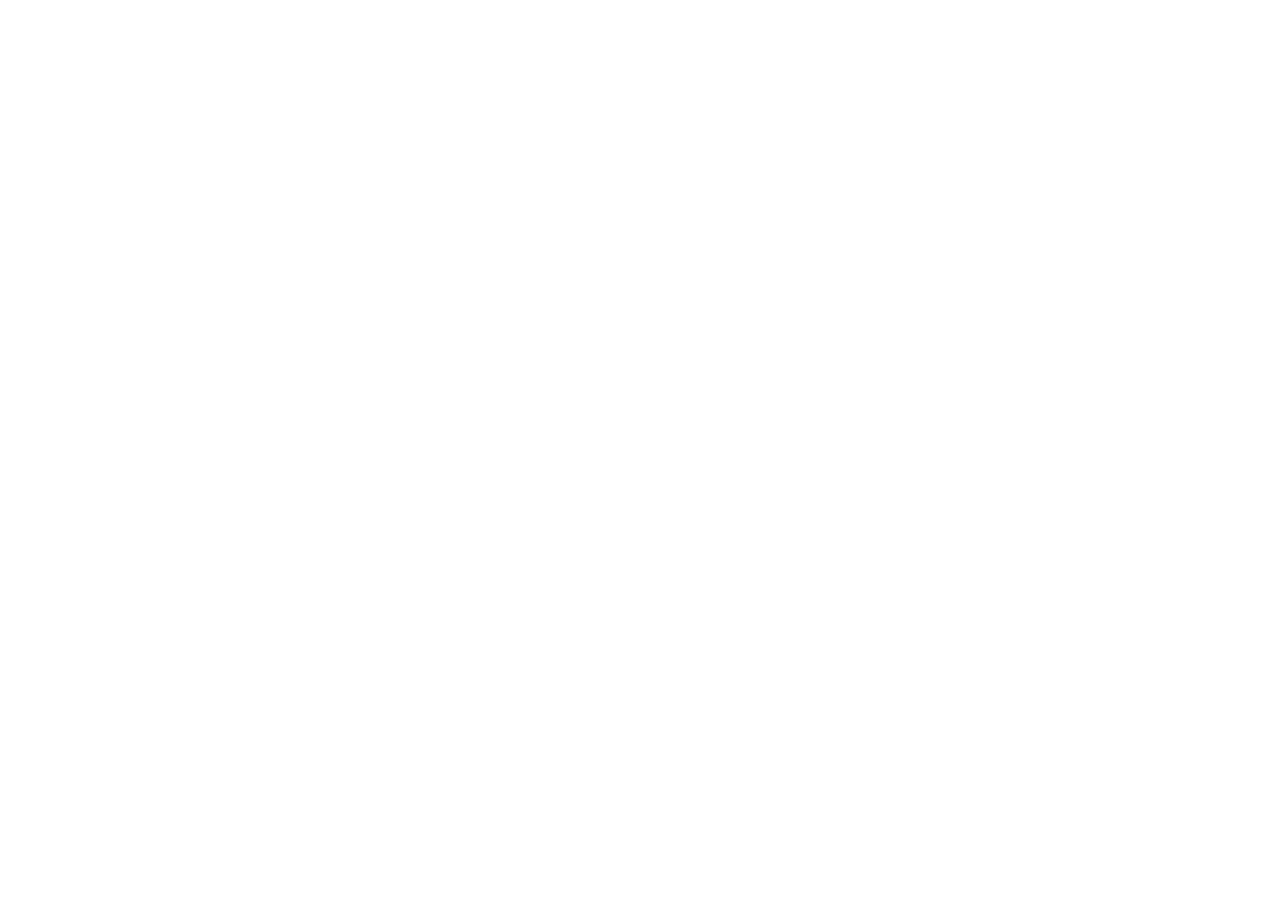
==== index.html @ 9d72e3db "js特訓班第51及52關,飯店房型查詢" ====
<!DOCTYPE html>
<html lang="zh-tw">
<head>
    <meta charset="UTF-8">
    <meta name="viewport" content="width=device-width, initial-scale=1.0">
    <title>訂房網</title>
    <link rel="stylesheet" href="./all.css">
</head>
<body>

    <div class="">

    <ul class="roomtype"></ul>

    </div>


    
    <script src="https://unpkg.com/axios/dist/axios.min.js"></script>
    <script src="./all.js"></script>    
</body>
</html>
---- all.css ----
/* http://meyerweb.com/eric/tools/css/reset/ 
   v2.0 | 20110126
   License: none (public domain)
*/

html, body, div, span, applet, object, iframe,
h1, h2, h3, h4, h5, h6, p, blockquote, pre,
a, abbr, acronym, address, big, cite, code,
del, dfn, em, img, ins, kbd, q, s, samp,
small, strike, strong, sub, sup, tt, var,
b, u, i, center,
dl, dt, dd, ol, ul, li,
fieldset, form, label, legend,
table, caption, tbody, tfoot, thead, tr, th, td,
article, aside, canvas, details, embed, 
figure, figcaption, footer, header, hgroup, 
menu, nav, output, ruby, section, summary,
time, mark, audio, video {
	margin: 0;
	padding: 0;
	border: 0;
	font-size: 100%;
	font: inherit;
	vertical-align: baseline;
}
/* HTML5 display-role reset for older browsers */
article, aside, details, figcaption, figure, 
footer, header, hgroup, menu, nav, section {
	display: block;
}
body {
	line-height: 1;
}
ol, ul {
	list-style: none;
}
blockquote, q {
	quotes: none;
}
blockquote:before, blockquote:after,
q:before, q:after {
	content: '';
	content: none;
}
table {
	border-collapse: collapse;
	border-spacing: 0;
}

img{
	max-width: 100%;
	height: auto;
}

.roombox{

    margin: 0 auto;
	max-width: 1024px;
}

.roomtype{
	
	display: flex;
	flex-wrap: wrap;
	justify-content: space-between;
	align-items: center;
  list-style-type: none;
}
.roomtype	li{
        width: 300px;
        height: auto;
        border-radius: 10px;
		box-shadow: 2px 2px 5px #efefef;
		margin-bottom: 20px;
	}

.roomphoto{
		width: 100%;
		height: 200px;
		background: no-repeat bottom;
		background-size: cover;
	}

.roominfo{

		padding: 10px;	
				
    }
    
    .roominfo p{

        font-size: 15px;

    }


.title{
			font-size: 20px;
			font-weight: bold;
		}

.reserver{

    margin: 120px;
    cursor: pointer;
}
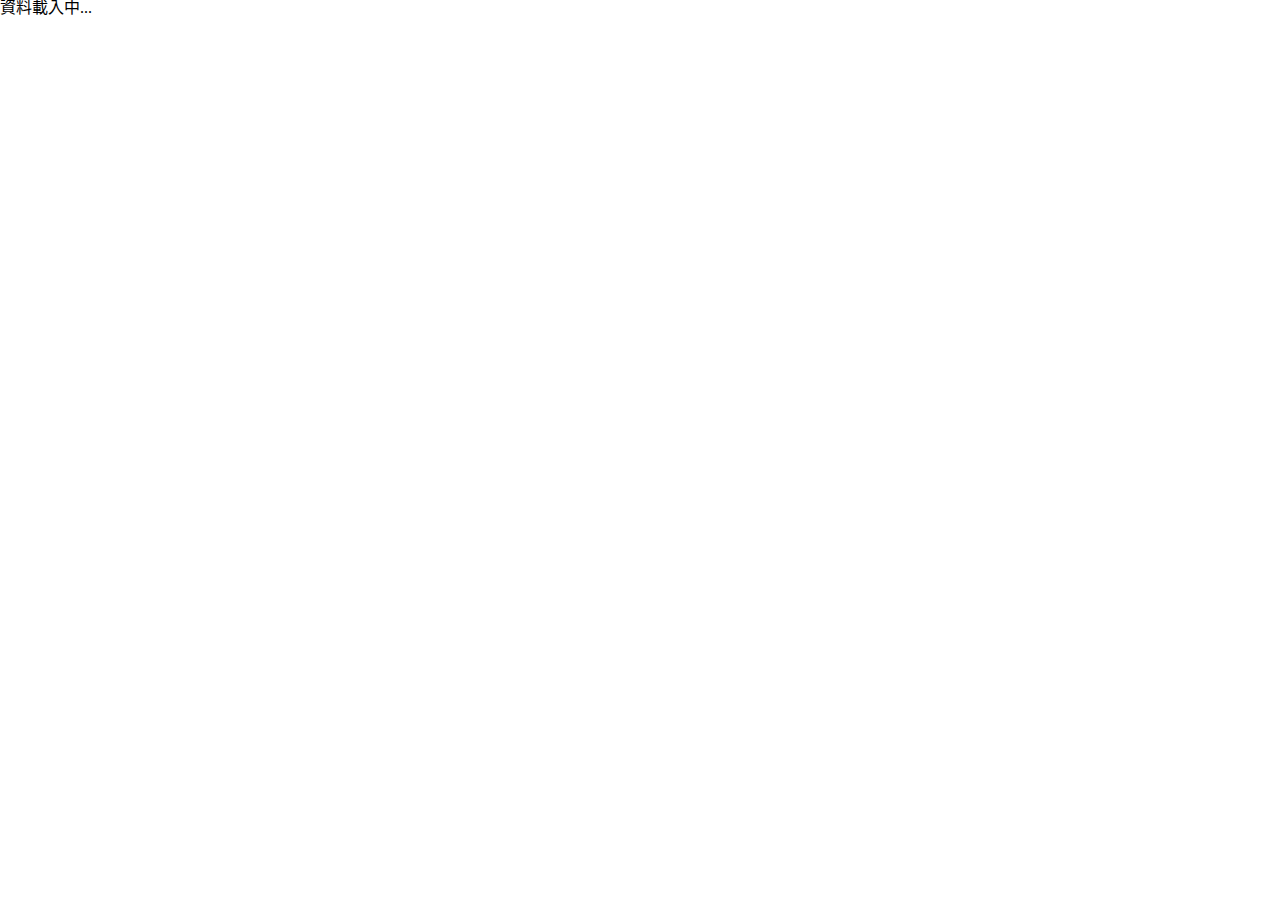
==== commit 3c2da965: "修改頁面寬度 class="roomt"改成roomtype 增加load字樣 room.html增加回首頁的按鈕" ====
--- a/index.html
+++ b/index.html
@@ -8,7 +8,9 @@
 </head>
 <body>
 
-    <div class="">
+    <div class="load">資料載入中...</div>
+
+    <div class="roombox">
 
     <ul class="roomtype"></ul>
 
--- a/all.css
+++ b/all.css
@@ -89,7 +89,9 @@
     
     .roominfo p{
 
-        font-size: 15px;
+		font-size: 15px;
+		line-height: 20px;
+		margin-bottom: 15px;
 
     }
 
